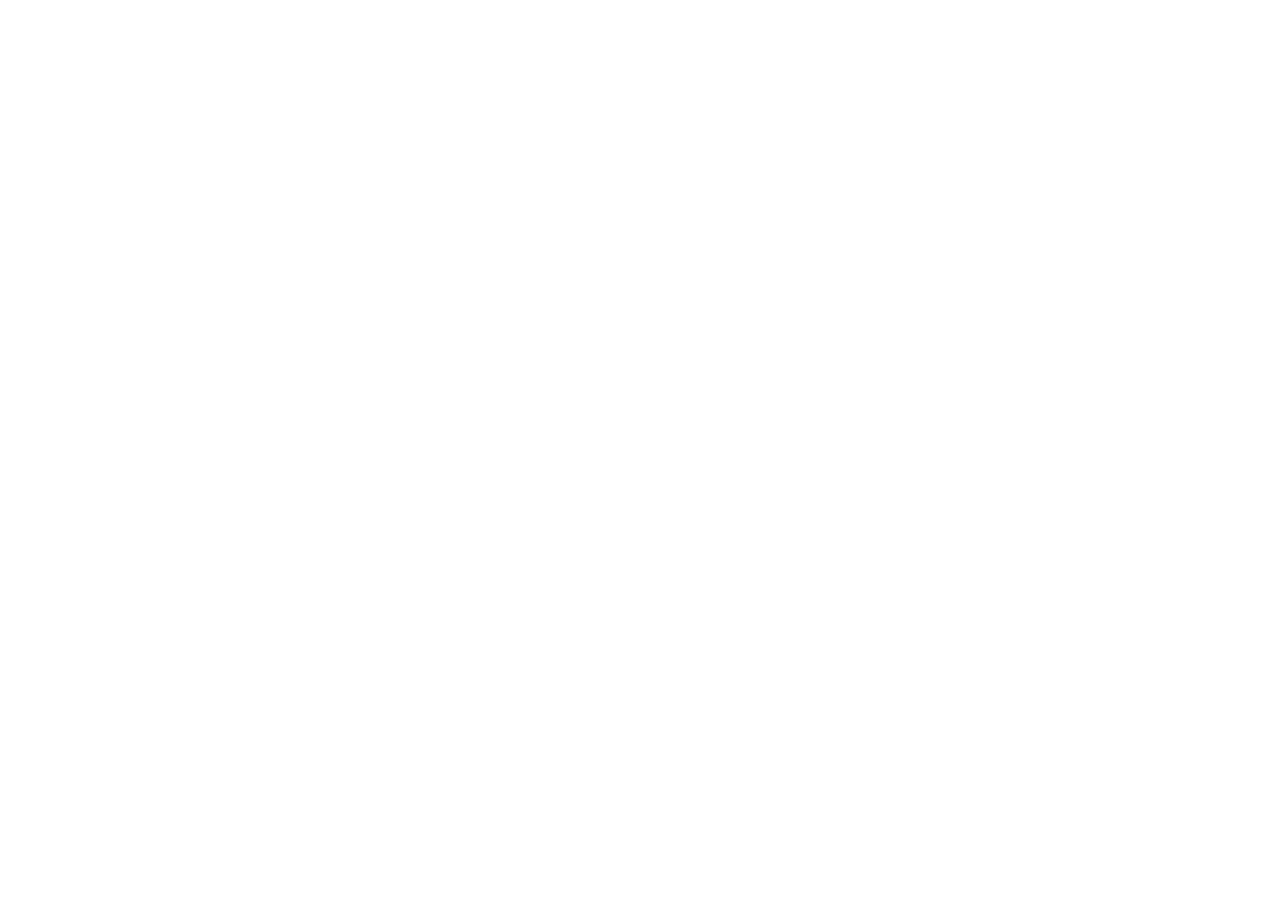
==== index.html @ 351326c3 "En este commit puse el título y el favicon" ====
<!DOCTYPE html>
<html lang="en">
<head>
    <meta charset="UTF-8">
    <meta name="viewport" content="width=device-width, initial-scale=1.0">
    <title>Pizzeria Artesanal</title>
    <meta name="description" content="Disfruta de nuestras deliciosas pizzas artesanales, elaboradas con ingredientes frescos y de calidad. ¡Una experiencia culinaria única que te hará volver por más!🍕">
    <link rel="icon" href="/img/Pizza-logo-vector-PNG.png">
</head>
<body>
    <header>

    </header>
    <main>
    </main>
    <footer>

    </footer>    
</body>
</html>
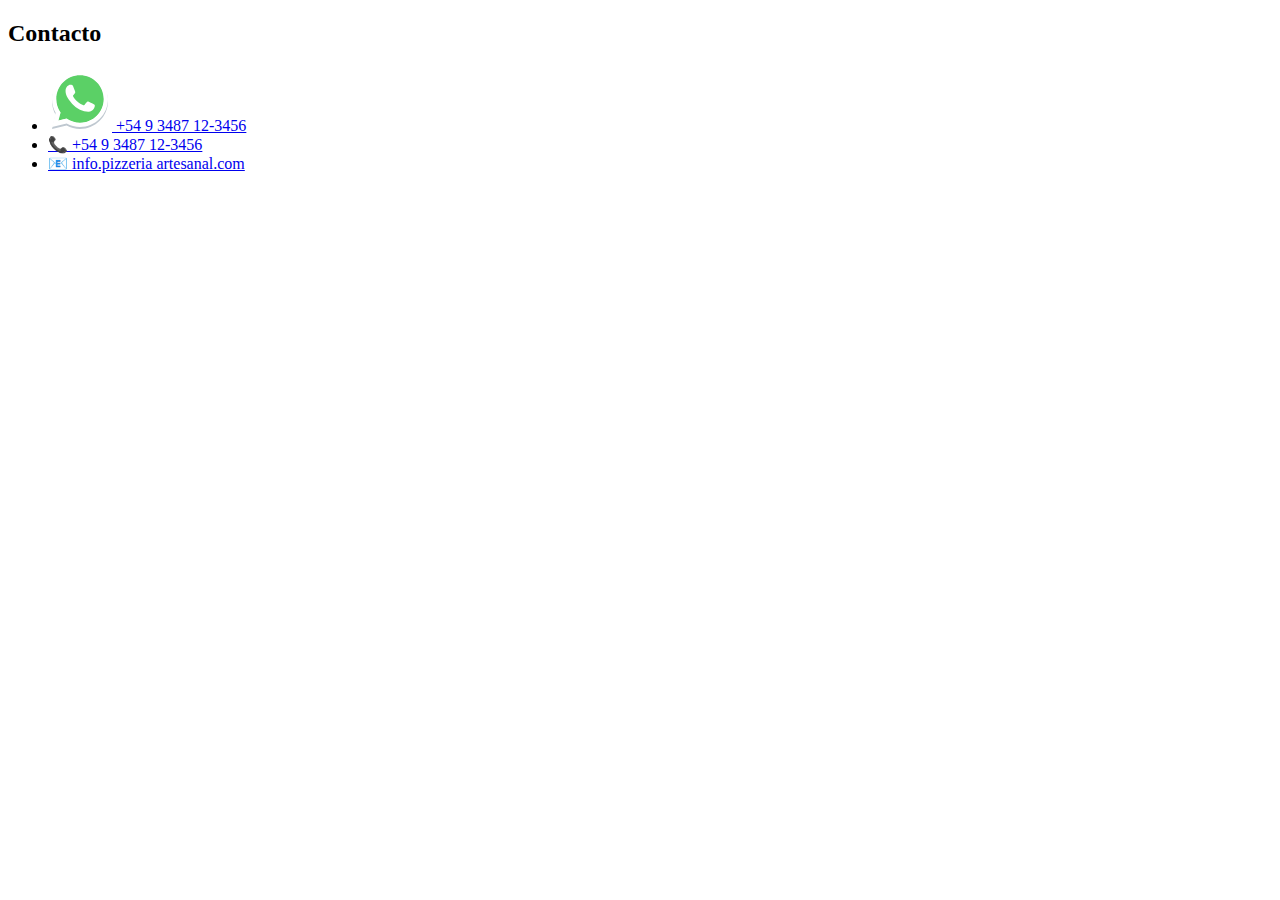
==== commit 4e0cc35f: "En este commit modifique el favicon, hice el footer y puse un iframe" ====
--- a/index.html
+++ b/index.html
@@ -5,15 +5,51 @@
     <meta name="viewport" content="width=device-width, initial-scale=1.0">
     <title>Pizzeria Artesanal</title>
     <meta name="description" content="Disfruta de nuestras deliciosas pizzas artesanales, elaboradas con ingredientes frescos y de calidad. ¡Una experiencia culinaria única que te hará volver por más!🍕">
-    <link rel="icon" href="/img/Pizza-logo-vector-PNG.png">
+    <link rel="icon" href="/img/favicon.ico">
 </head>
 <body>
     <header>
 
     </header>
     <main>
+
     </main>
     <footer>
+        <!--Lista de Contacto-->
+
+        <h2>Contacto</h2>
+        <ul>
+            <li><a href="https://wa/me/5493487123456">
+                <svg width="64px" height="64px" viewBox="0 0 32 32" fill="none" xmlns="http://www.w3.org/2000/svg">
+                <g id="SVGRepo_bgCarrier" stroke-width="0"></g>
+                <g id="SVGRepo_tracerCarrier" stroke-linecap="round" stroke-linejoin="round"></g>
+                <g id="SVGRepo_iconCarrier">
+                    <path fill-rule="evenodd" clip-rule="evenodd"
+                        d="M16 31C23.732 31 30 24.732 30 17C30 9.26801 23.732 3 16 3C8.26801 3 2 9.26801 2 17C2 19.5109 2.661 21.8674 3.81847 23.905L2 31L9.31486 29.3038C11.3014 30.3854 13.5789 31 16 31ZM16 28.8462C22.5425 28.8462 27.8462 23.5425 27.8462 17C27.8462 10.4576 22.5425 5.15385 16 5.15385C9.45755 5.15385 4.15385 10.4576 4.15385 17C4.15385 19.5261 4.9445 21.8675 6.29184 23.7902L5.23077 27.7692L9.27993 26.7569C11.1894 28.0746 13.5046 28.8462 16 28.8462Z"
+                        fill="#BFC8D0"></path>
+                    <path
+                        d="M28 16C28 22.6274 22.6274 28 16 28C13.4722 28 11.1269 27.2184 9.19266 25.8837L5.09091 26.9091L6.16576 22.8784C4.80092 20.9307 4 18.5589 4 16C4 9.37258 9.37258 4 16 4C22.6274 4 28 9.37258 28 16Z"
+                        fill="url(#paint0_linear_87_7264)"></path>
+                    <path fill-rule="evenodd" clip-rule="evenodd"
+                        d="M16 30C23.732 30 30 23.732 30 16C30 8.26801 23.732 2 16 2C8.26801 2 2 8.26801 2 16C2 18.5109 2.661 20.8674 3.81847 22.905L2 30L9.31486 28.3038C11.3014 29.3854 13.5789 30 16 30ZM16 27.8462C22.5425 27.8462 27.8462 22.5425 27.8462 16C27.8462 9.45755 22.5425 4.15385 16 4.15385C9.45755 4.15385 4.15385 9.45755 4.15385 16C4.15385 18.5261 4.9445 20.8675 6.29184 22.7902L5.23077 26.7692L9.27993 25.7569C11.1894 27.0746 13.5046 27.8462 16 27.8462Z"
+                        fill="white"></path>
+                    <path
+                        d="M12.5 9.49989C12.1672 8.83131 11.6565 8.8905 11.1407 8.8905C10.2188 8.8905 8.78125 9.99478 8.78125 12.05C8.78125 13.7343 9.52345 15.578 12.0244 18.3361C14.438 20.9979 17.6094 22.3748 20.2422 22.3279C22.875 22.2811 23.4167 20.0154 23.4167 19.2503C23.4167 18.9112 23.2062 18.742 23.0613 18.696C22.1641 18.2654 20.5093 17.4631 20.1328 17.3124C19.7563 17.1617 19.5597 17.3656 19.4375 17.4765C19.0961 17.8018 18.4193 18.7608 18.1875 18.9765C17.9558 19.1922 17.6103 19.083 17.4665 19.0015C16.9374 18.7892 15.5029 18.1511 14.3595 17.0426C12.9453 15.6718 12.8623 15.2001 12.5959 14.7803C12.3828 14.4444 12.5392 14.2384 12.6172 14.1483C12.9219 13.7968 13.3426 13.254 13.5313 12.9843C13.7199 12.7145 13.5702 12.305 13.4803 12.05C13.0938 10.953 12.7663 10.0347 12.5 9.49989Z"
+                        fill="white"></path>
+                    <defs>
+                        <linearGradient id="paint0_linear_87_7264" x1="26.5" y1="7" x2="4" y2="28" gradientUnits="userSpaceOnUse">
+                            <stop offset="1" stop-color="#5BD066"></stop>
+                            <stop offset="1" stop-color="#27B43E"></stop>
+                        </linearGradient>
+                    </defs>
+                </g>
+                </svg>
+            +54 9 3487 12-3456</a></li>
+            <li><a href="tel:+3487123456">📞 +54 9 3487 12-3456</a></li>
+            <li><a href="mailto:info.pizzeria-artesanal.com">📧 info.pizzeria artesanal.com</a></li>
+        </ul>
+
+        <iframe src="https://www.google.com/maps/embed?pb=!1m18!1m12!1m3!1d6607.664577208311!2d-59.0216092064209!3d-34.09943659999999!2m3!1f0!2f0!3f0!3m2!1i1024!2i768!4f13.1!3m3!1m2!1s0x95bb0d9d50d1bb79%3A0xa1d9fe2bb795d29d!2sCostanera%20Zarate!5e0!3m2!1ses-419!2sar!4v1714341076323!5m2!1ses-419!2sar" width="600" height="450" style="border:0;" allowfullscreen="" loading="lazy" referrerpolicy="no-referrer-when-downgrade"></iframe>
 
     </footer>    
 </body>
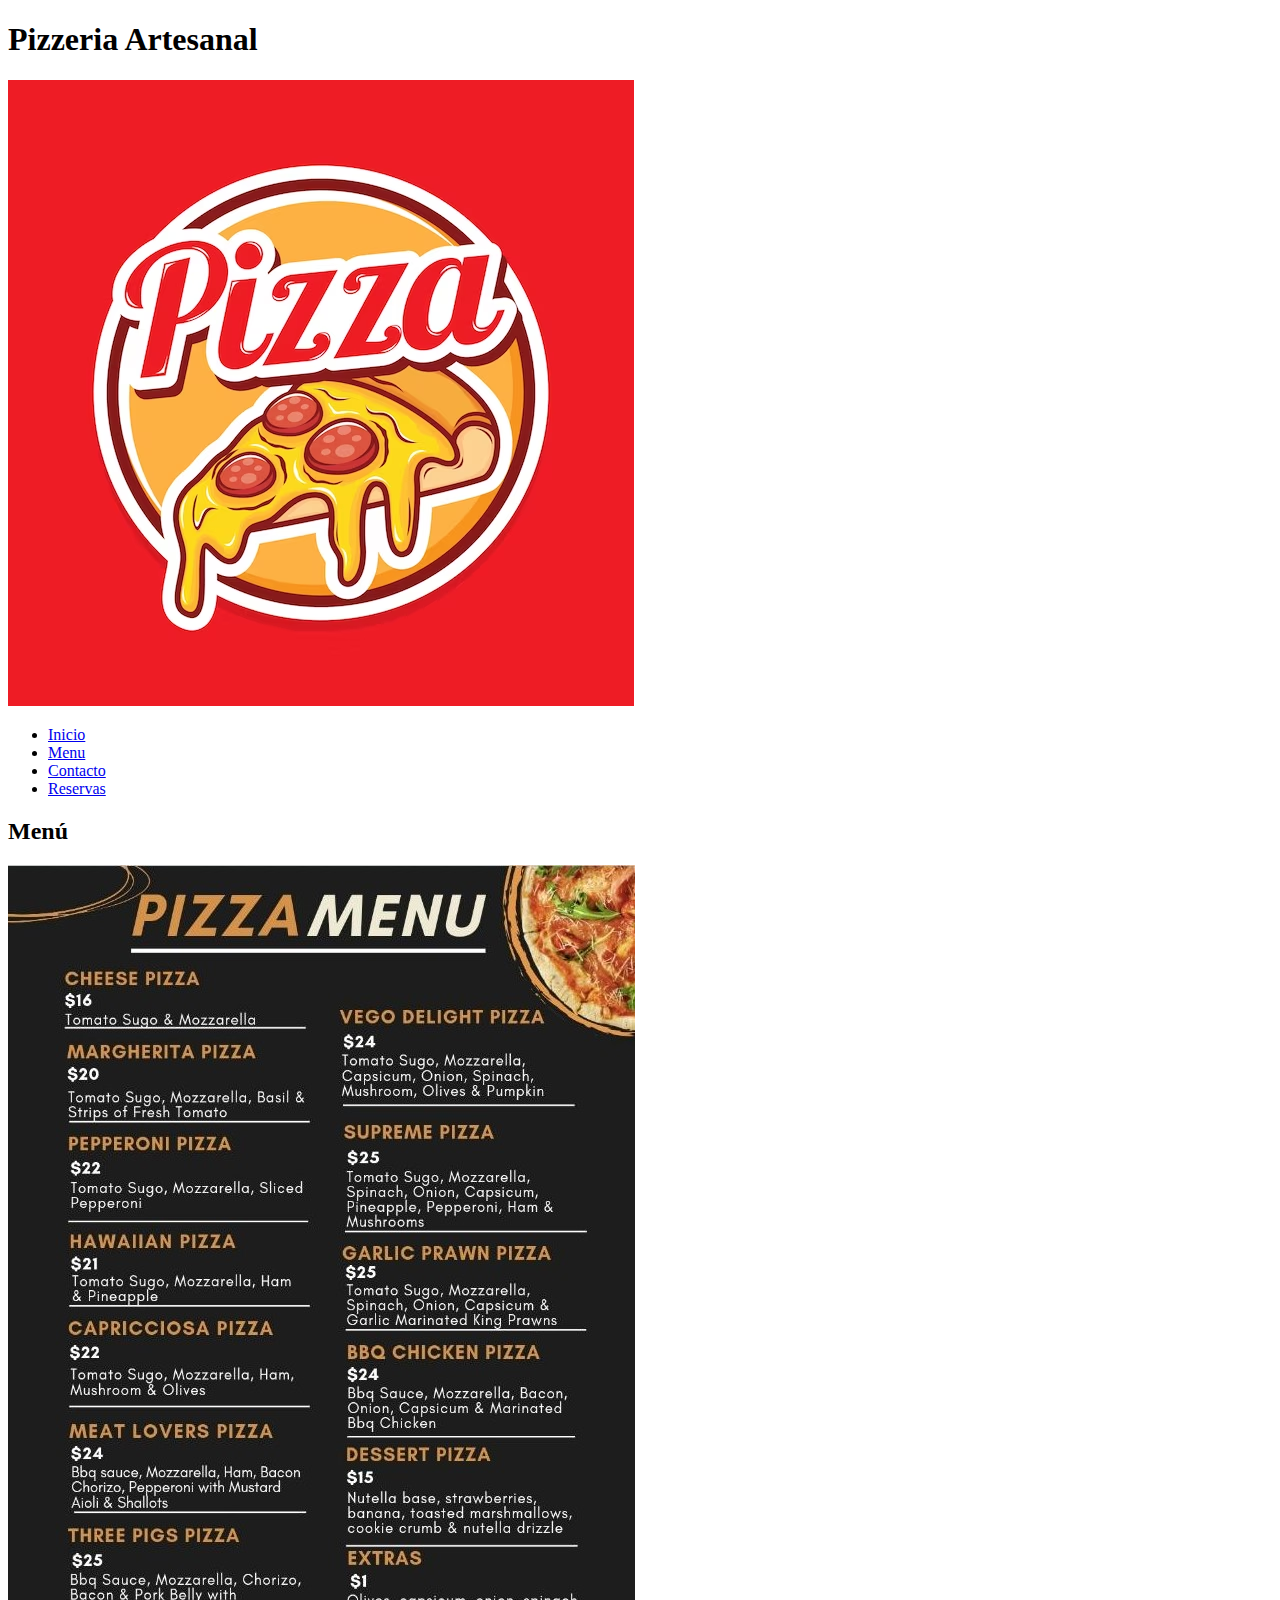
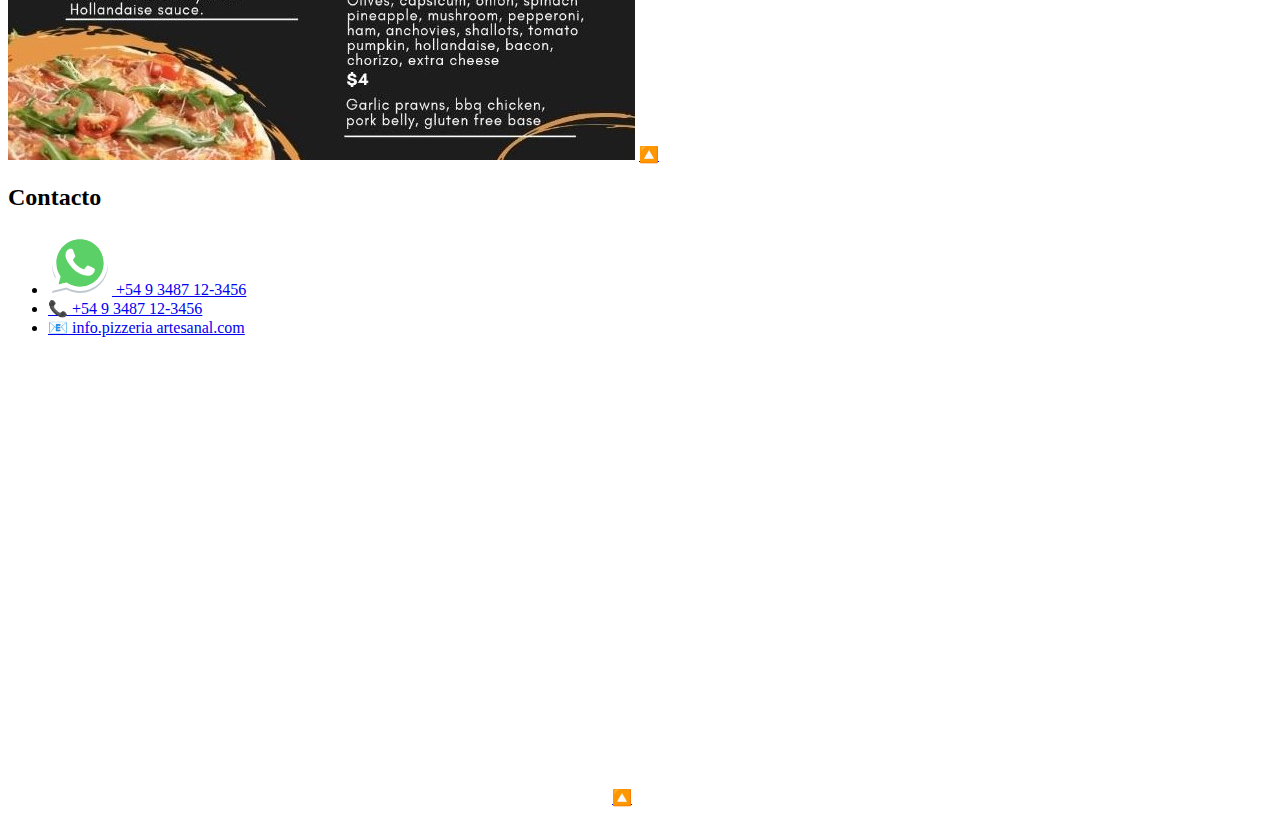
==== commit d8a960e7: "En este commit hice el header y coloque imagenes y enlaces" ====
--- a/index.html
+++ b/index.html
@@ -1,56 +1,75 @@
 <!DOCTYPE html>
 <html lang="en">
+
 <head>
     <meta charset="UTF-8">
     <meta name="viewport" content="width=device-width, initial-scale=1.0">
     <title>Pizzeria Artesanal</title>
-    <meta name="description" content="Disfruta de nuestras deliciosas pizzas artesanales, elaboradas con ingredientes frescos y de calidad. ¡Una experiencia culinaria única que te hará volver por más!🍕">
+    <meta name="description"
+        content="Disfruta de nuestras deliciosas pizzas artesanales, elaboradas con ingredientes frescos y de calidad. ¡Una experiencia culinaria única que te hará volver por más!🍕">
     <link rel="icon" href="/img/favicon.ico">
 </head>
+
 <body>
-    <header>
+    <header id="top">
+        <h1>Pizzeria Artesanal</h1>
+        <img src="img/pizza-header.avif" alt="Logo Pizzeria">
 
+        <ul>
+            <li><a href="index.html">Inicio</a></li>
+            <li><a href="index.html#menu">Menu</a></li>
+            <li><a href="index.html#contacto">Contacto</a></li>
+            <li><a href="reservas.html" target="_blank">Reservas</a></li>
+        </ul>
     </header>
     <main>
-
+        <h2 id="menu">Menú</h2>
+        <img src="img/pizza-menu.jpg" alt="Menu Pizzas">
+        <a href="index.html#top">🔼</a>
     </main>
     <footer>
         <!--Lista de Contacto-->
 
-        <h2>Contacto</h2>
+        <h2 id="contacto">Contacto</h2>
         <ul>
             <li><a href="https://wa/me/5493487123456">
-                <svg width="64px" height="64px" viewBox="0 0 32 32" fill="none" xmlns="http://www.w3.org/2000/svg">
-                <g id="SVGRepo_bgCarrier" stroke-width="0"></g>
-                <g id="SVGRepo_tracerCarrier" stroke-linecap="round" stroke-linejoin="round"></g>
-                <g id="SVGRepo_iconCarrier">
-                    <path fill-rule="evenodd" clip-rule="evenodd"
-                        d="M16 31C23.732 31 30 24.732 30 17C30 9.26801 23.732 3 16 3C8.26801 3 2 9.26801 2 17C2 19.5109 2.661 21.8674 3.81847 23.905L2 31L9.31486 29.3038C11.3014 30.3854 13.5789 31 16 31ZM16 28.8462C22.5425 28.8462 27.8462 23.5425 27.8462 17C27.8462 10.4576 22.5425 5.15385 16 5.15385C9.45755 5.15385 4.15385 10.4576 4.15385 17C4.15385 19.5261 4.9445 21.8675 6.29184 23.7902L5.23077 27.7692L9.27993 26.7569C11.1894 28.0746 13.5046 28.8462 16 28.8462Z"
-                        fill="#BFC8D0"></path>
-                    <path
-                        d="M28 16C28 22.6274 22.6274 28 16 28C13.4722 28 11.1269 27.2184 9.19266 25.8837L5.09091 26.9091L6.16576 22.8784C4.80092 20.9307 4 18.5589 4 16C4 9.37258 9.37258 4 16 4C22.6274 4 28 9.37258 28 16Z"
-                        fill="url(#paint0_linear_87_7264)"></path>
-                    <path fill-rule="evenodd" clip-rule="evenodd"
-                        d="M16 30C23.732 30 30 23.732 30 16C30 8.26801 23.732 2 16 2C8.26801 2 2 8.26801 2 16C2 18.5109 2.661 20.8674 3.81847 22.905L2 30L9.31486 28.3038C11.3014 29.3854 13.5789 30 16 30ZM16 27.8462C22.5425 27.8462 27.8462 22.5425 27.8462 16C27.8462 9.45755 22.5425 4.15385 16 4.15385C9.45755 4.15385 4.15385 9.45755 4.15385 16C4.15385 18.5261 4.9445 20.8675 6.29184 22.7902L5.23077 26.7692L9.27993 25.7569C11.1894 27.0746 13.5046 27.8462 16 27.8462Z"
-                        fill="white"></path>
-                    <path
-                        d="M12.5 9.49989C12.1672 8.83131 11.6565 8.8905 11.1407 8.8905C10.2188 8.8905 8.78125 9.99478 8.78125 12.05C8.78125 13.7343 9.52345 15.578 12.0244 18.3361C14.438 20.9979 17.6094 22.3748 20.2422 22.3279C22.875 22.2811 23.4167 20.0154 23.4167 19.2503C23.4167 18.9112 23.2062 18.742 23.0613 18.696C22.1641 18.2654 20.5093 17.4631 20.1328 17.3124C19.7563 17.1617 19.5597 17.3656 19.4375 17.4765C19.0961 17.8018 18.4193 18.7608 18.1875 18.9765C17.9558 19.1922 17.6103 19.083 17.4665 19.0015C16.9374 18.7892 15.5029 18.1511 14.3595 17.0426C12.9453 15.6718 12.8623 15.2001 12.5959 14.7803C12.3828 14.4444 12.5392 14.2384 12.6172 14.1483C12.9219 13.7968 13.3426 13.254 13.5313 12.9843C13.7199 12.7145 13.5702 12.305 13.4803 12.05C13.0938 10.953 12.7663 10.0347 12.5 9.49989Z"
-                        fill="white"></path>
-                    <defs>
-                        <linearGradient id="paint0_linear_87_7264" x1="26.5" y1="7" x2="4" y2="28" gradientUnits="userSpaceOnUse">
-                            <stop offset="1" stop-color="#5BD066"></stop>
-                            <stop offset="1" stop-color="#27B43E"></stop>
-                        </linearGradient>
-                    </defs>
-                </g>
-                </svg>
-            +54 9 3487 12-3456</a></li>
+                    <svg width="64px" height="64px" viewBox="0 0 32 32" fill="none" xmlns="http://www.w3.org/2000/svg">
+                        <g id="SVGRepo_bgCarrier" stroke-width="0"></g>
+                        <g id="SVGRepo_tracerCarrier" stroke-linecap="round" stroke-linejoin="round"></g>
+                        <g id="SVGRepo_iconCarrier">
+                            <path fill-rule="evenodd" clip-rule="evenodd"
+                                d="M16 31C23.732 31 30 24.732 30 17C30 9.26801 23.732 3 16 3C8.26801 3 2 9.26801 2 17C2 19.5109 2.661 21.8674 3.81847 23.905L2 31L9.31486 29.3038C11.3014 30.3854 13.5789 31 16 31ZM16 28.8462C22.5425 28.8462 27.8462 23.5425 27.8462 17C27.8462 10.4576 22.5425 5.15385 16 5.15385C9.45755 5.15385 4.15385 10.4576 4.15385 17C4.15385 19.5261 4.9445 21.8675 6.29184 23.7902L5.23077 27.7692L9.27993 26.7569C11.1894 28.0746 13.5046 28.8462 16 28.8462Z"
+                                fill="#BFC8D0"></path>
+                            <path
+                                d="M28 16C28 22.6274 22.6274 28 16 28C13.4722 28 11.1269 27.2184 9.19266 25.8837L5.09091 26.9091L6.16576 22.8784C4.80092 20.9307 4 18.5589 4 16C4 9.37258 9.37258 4 16 4C22.6274 4 28 9.37258 28 16Z"
+                                fill="url(#paint0_linear_87_7264)"></path>
+                            <path fill-rule="evenodd" clip-rule="evenodd"
+                                d="M16 30C23.732 30 30 23.732 30 16C30 8.26801 23.732 2 16 2C8.26801 2 2 8.26801 2 16C2 18.5109 2.661 20.8674 3.81847 22.905L2 30L9.31486 28.3038C11.3014 29.3854 13.5789 30 16 30ZM16 27.8462C22.5425 27.8462 27.8462 22.5425 27.8462 16C27.8462 9.45755 22.5425 4.15385 16 4.15385C9.45755 4.15385 4.15385 9.45755 4.15385 16C4.15385 18.5261 4.9445 20.8675 6.29184 22.7902L5.23077 26.7692L9.27993 25.7569C11.1894 27.0746 13.5046 27.8462 16 27.8462Z"
+                                fill="white"></path>
+                            <path
+                                d="M12.5 9.49989C12.1672 8.83131 11.6565 8.8905 11.1407 8.8905C10.2188 8.8905 8.78125 9.99478 8.78125 12.05C8.78125 13.7343 9.52345 15.578 12.0244 18.3361C14.438 20.9979 17.6094 22.3748 20.2422 22.3279C22.875 22.2811 23.4167 20.0154 23.4167 19.2503C23.4167 18.9112 23.2062 18.742 23.0613 18.696C22.1641 18.2654 20.5093 17.4631 20.1328 17.3124C19.7563 17.1617 19.5597 17.3656 19.4375 17.4765C19.0961 17.8018 18.4193 18.7608 18.1875 18.9765C17.9558 19.1922 17.6103 19.083 17.4665 19.0015C16.9374 18.7892 15.5029 18.1511 14.3595 17.0426C12.9453 15.6718 12.8623 15.2001 12.5959 14.7803C12.3828 14.4444 12.5392 14.2384 12.6172 14.1483C12.9219 13.7968 13.3426 13.254 13.5313 12.9843C13.7199 12.7145 13.5702 12.305 13.4803 12.05C13.0938 10.953 12.7663 10.0347 12.5 9.49989Z"
+                                fill="white"></path>
+                            <defs>
+                                <linearGradient id="paint0_linear_87_7264" x1="26.5" y1="7" x2="4" y2="28"
+                                    gradientUnits="userSpaceOnUse">
+                                    <stop offset="1" stop-color="#5BD066"></stop>
+                                    <stop offset="1" stop-color="#27B43E"></stop>
+                                </linearGradient>
+                            </defs>
+                        </g>
+                    </svg>
+                    +54 9 3487 12-3456</a></li>
             <li><a href="tel:+3487123456">📞 +54 9 3487 12-3456</a></li>
             <li><a href="mailto:info.pizzeria-artesanal.com">📧 info.pizzeria artesanal.com</a></li>
         </ul>
 
-        <iframe src="https://www.google.com/maps/embed?pb=!1m18!1m12!1m3!1d6607.664577208311!2d-59.0216092064209!3d-34.09943659999999!2m3!1f0!2f0!3f0!3m2!1i1024!2i768!4f13.1!3m3!1m2!1s0x95bb0d9d50d1bb79%3A0xa1d9fe2bb795d29d!2sCostanera%20Zarate!5e0!3m2!1ses-419!2sar!4v1714341076323!5m2!1ses-419!2sar" width="600" height="450" style="border:0;" allowfullscreen="" loading="lazy" referrerpolicy="no-referrer-when-downgrade"></iframe>
+        <iframe
+            src="https://www.google.com/maps/embed?pb=!1m18!1m12!1m3!1d6607.664577208311!2d-59.0216092064209!3d-34.09943659999999!2m3!1f0!2f0!3f0!3m2!1i1024!2i768!4f13.1!3m3!1m2!1s0x95bb0d9d50d1bb79%3A0xa1d9fe2bb795d29d!2sCostanera%20Zarate!5e0!3m2!1ses-419!2sar!4v1714341076323!5m2!1ses-419!2sar"
+            width="600" height="450" style="border:0;" allowfullscreen="" loading="lazy"
+            referrerpolicy="no-referrer-when-downgrade"></iframe>
 
-    </footer>    
+        <a href="index.html#top">🔼</a>
+    </footer>
 </body>
+
 </html>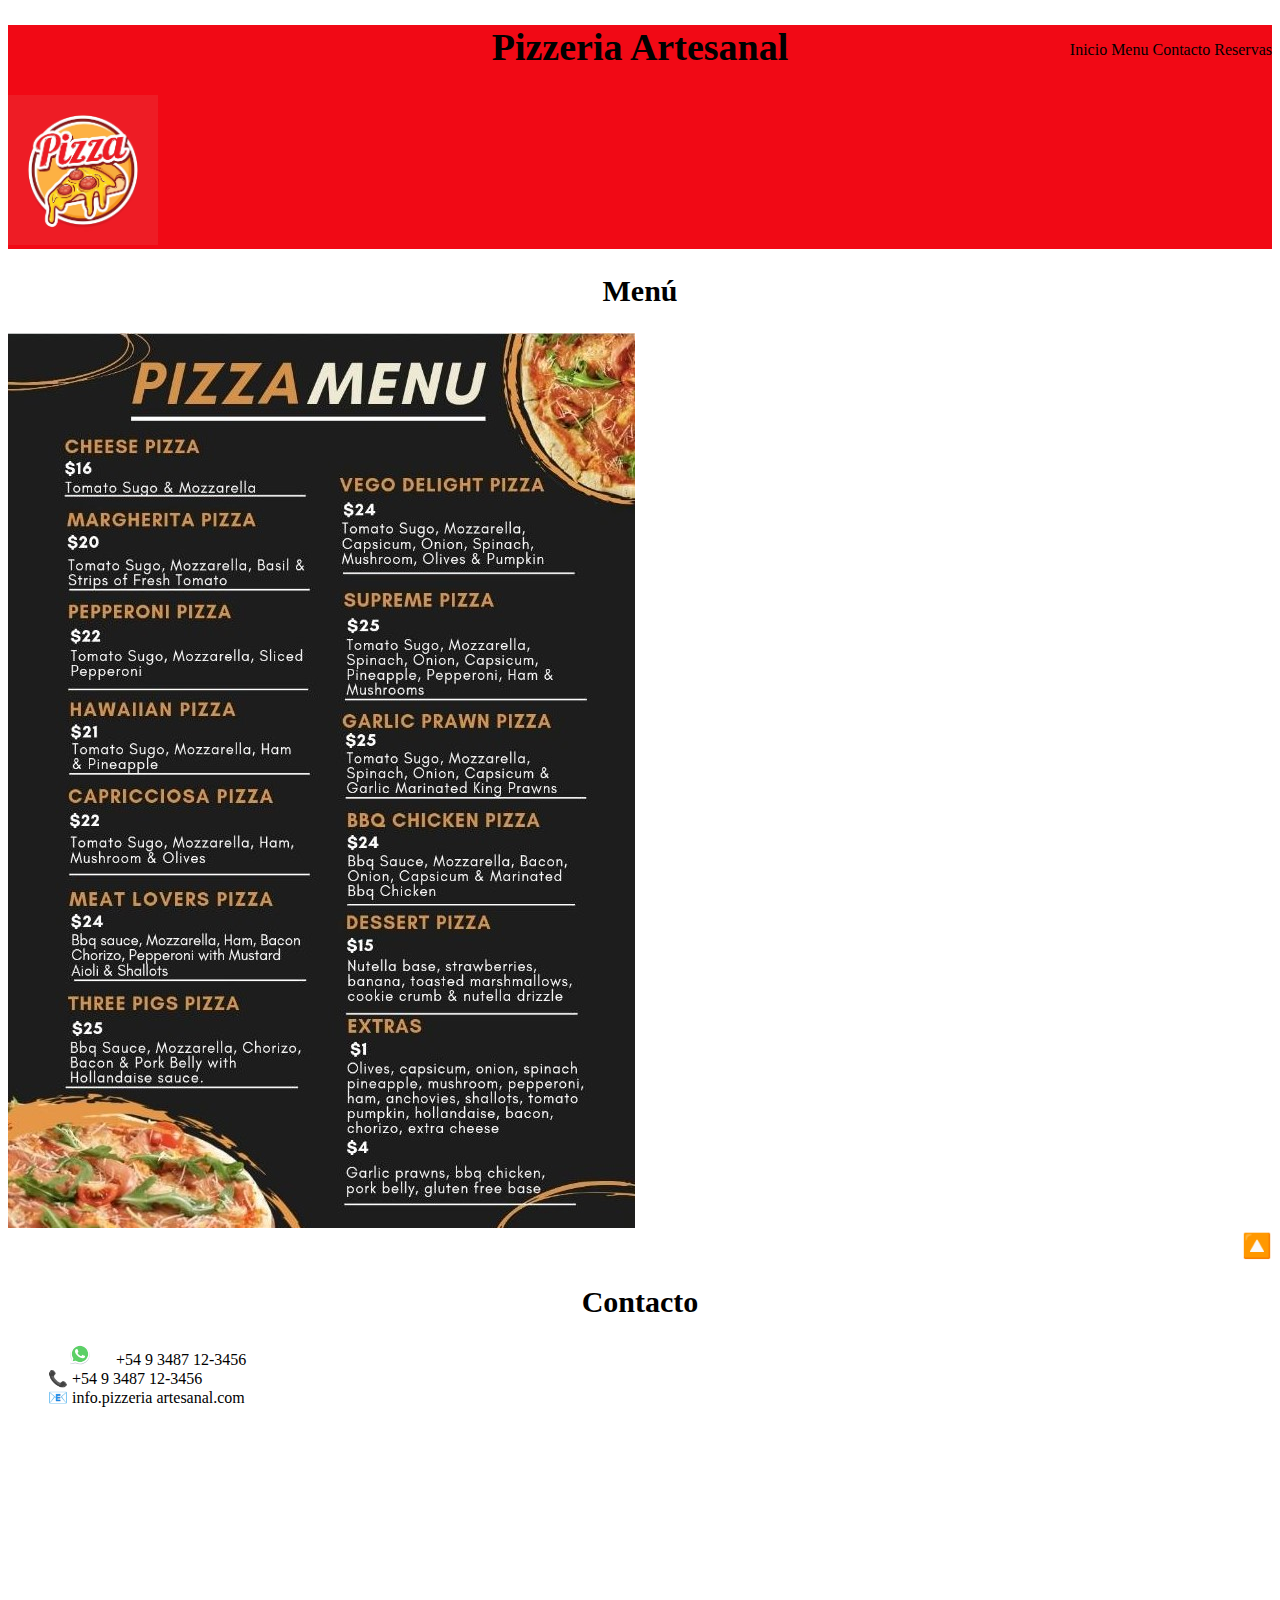
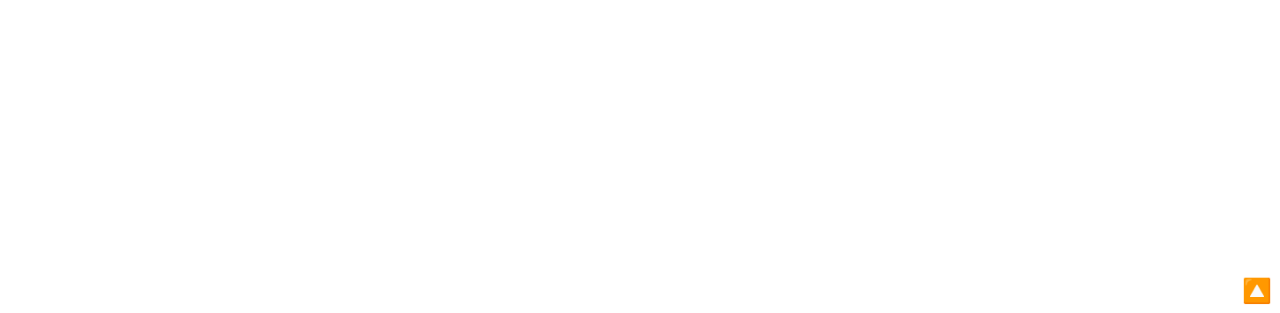
==== commit ec52a12a: "En este commit puse una hoja de estilos y arme un formulario" ====
--- a/index.html
+++ b/index.html
@@ -8,24 +8,27 @@
     <meta name="description"
         content="Disfruta de nuestras deliciosas pizzas artesanales, elaboradas con ingredientes frescos y de calidad. ¡Una experiencia culinaria única que te hará volver por más!🍕">
     <link rel="icon" href="/img/favicon.ico">
+    <link rel="stylesheet" href="styles.css">
 </head>
 
 <body>
     <header id="top">
         <h1>Pizzeria Artesanal</h1>
-        <img src="img/pizza-header.avif" alt="Logo Pizzeria">
-
+        <img class="logo-pizza" src="img/pizza-header.avif" alt="Logo Pizzeria">
+        <div class="list-header">
         <ul>
             <li><a href="index.html">Inicio</a></li>
             <li><a href="index.html#menu">Menu</a></li>
             <li><a href="index.html#contacto">Contacto</a></li>
             <li><a href="reservas.html" target="_blank">Reservas</a></li>
         </ul>
+        </div>
     </header>
+    
     <main>
         <h2 id="menu">Menú</h2>
         <img src="img/pizza-menu.jpg" alt="Menu Pizzas">
-        <a href="index.html#top">🔼</a>
+        <a class="top-pointer" href="index.html#top">🔼</a>
     </main>
     <footer>
         <!--Lista de Contacto-->
@@ -33,7 +36,7 @@
         <h2 id="contacto">Contacto</h2>
         <ul>
             <li><a href="https://wa/me/5493487123456">
-                    <svg width="64px" height="64px" viewBox="0 0 32 32" fill="none" xmlns="http://www.w3.org/2000/svg">
+                    <svg width="64px" height="22px" viewBox="0 0 32 32" fill="none" xmlns="http://www.w3.org/2000/svg">
                         <g id="SVGRepo_bgCarrier" stroke-width="0"></g>
                         <g id="SVGRepo_tracerCarrier" stroke-linecap="round" stroke-linejoin="round"></g>
                         <g id="SVGRepo_iconCarrier">
@@ -68,7 +71,7 @@
             width="600" height="450" style="border:0;" allowfullscreen="" loading="lazy"
             referrerpolicy="no-referrer-when-downgrade"></iframe>
 
-        <a href="index.html#top">🔼</a>
+        <a class="top-pointer" href="index.html#top">🔼</a>
     </footer>
 </body>
 
--- a/styles.css
+++ b/styles.css
@@ -0,0 +1,59 @@
+a{
+    color: black;
+    text-decoration: none;
+}
+
+header{
+    background-color: #f10915;
+    position: relative;
+}
+
+html{
+    scroll-behavior: smooth;
+}
+
+h1{
+    font-size: 38px;
+    text-align: center;
+}
+
+h2{
+    font-size: 30px;
+    text-align: center;
+}
+
+label{
+    display: block;
+}
+
+li:hover{
+    background-color: aqua;
+}
+
+ul{
+    list-style-type: none;
+}
+
+.list-header{
+    position: absolute;
+    right: 0;
+    top: 0;
+    text-align: left;
+}
+
+.list-header li{
+    display: inline;
+}
+
+.logo-pizza{
+    height: auto;
+    width: 150px;
+}
+
+.top-pointer {
+    display: block;
+    font-size: 24px;
+    text-align: right;
+}
+
+    